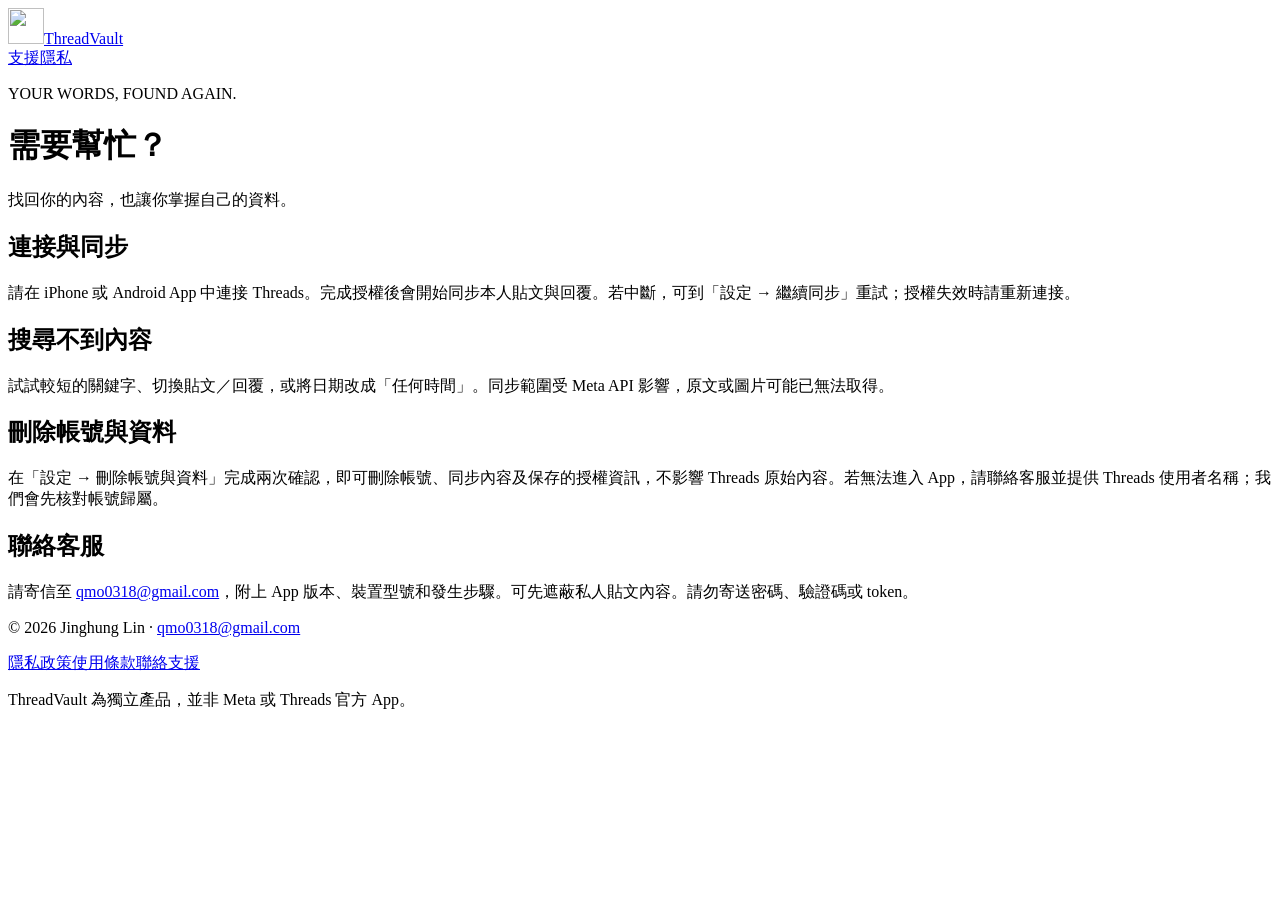
==== support/index.html @ cd3e5ee4 "Publish ThreadVault support, privacy and terms" ====
<!doctype html><html lang="zh-Hant"><head><meta charset="utf-8"><meta name="viewport" content="width=device-width,initial-scale=1"><title>需要幫忙？｜ThreadVault</title><meta name="description" content="找回你的內容，也讓你掌握自己的資料。"><link rel="icon" href="/threadvault-support/assets/icon.png"><link rel="stylesheet" href="/threadvault-support/assets/site.css"></head><body><header><a class="brand" href="/threadvault-support/"><img src="/threadvault-support/assets/icon.png" width="36" height="36" alt=""><span>ThreadVault</span></a><nav aria-label="主要導覽"><a href="/threadvault-support/support/">支援</a><a href="/threadvault-support/privacy/">隱私</a></nav></header><main><p class="eyebrow">YOUR WORDS, FOUND AGAIN.</p><h1>需要幫忙？</h1><p class="lead">找回你的內容，也讓你掌握自己的資料。</p><section><h2>連接與同步</h2><p>請在 iPhone 或 Android App 中連接 Threads。完成授權後會開始同步本人貼文與回覆。若中斷，可到「設定 → 繼續同步」重試；授權失效時請重新連接。</p></section>
<section><h2>搜尋不到內容</h2><p>試試較短的關鍵字、切換貼文／回覆，或將日期改成「任何時間」。同步範圍受 Meta API 影響，原文或圖片可能已無法取得。</p></section>
<section><h2>刪除帳號與資料</h2><p>在「設定 → 刪除帳號與資料」完成兩次確認，即可刪除帳號、同步內容及保存的授權資訊，不影響 Threads 原始內容。若無法進入 App，請聯絡客服並提供 Threads 使用者名稱；我們會先核對帳號歸屬。</p></section><section><h2>聯絡客服</h2><p>請寄信至 <a href="mailto:qmo0318@gmail.com">qmo0318@gmail.com</a>，附上 App 版本、裝置型號和發生步驟。可先遮蔽私人貼文內容。請勿寄送密碼、驗證碼或 token。</p></section></main><footer><p>© 2026 Jinghung Lin · <a href="mailto:qmo0318@gmail.com">qmo0318@gmail.com</a></p><nav><a href="/threadvault-support/privacy/">隱私政策</a><a href="/threadvault-support/terms/">使用條款</a><a href="/threadvault-support/support/">聯絡支援</a></nav><p class="fine">ThreadVault 為獨立產品，並非 Meta 或 Threads 官方 App。</p></footer></body></html>
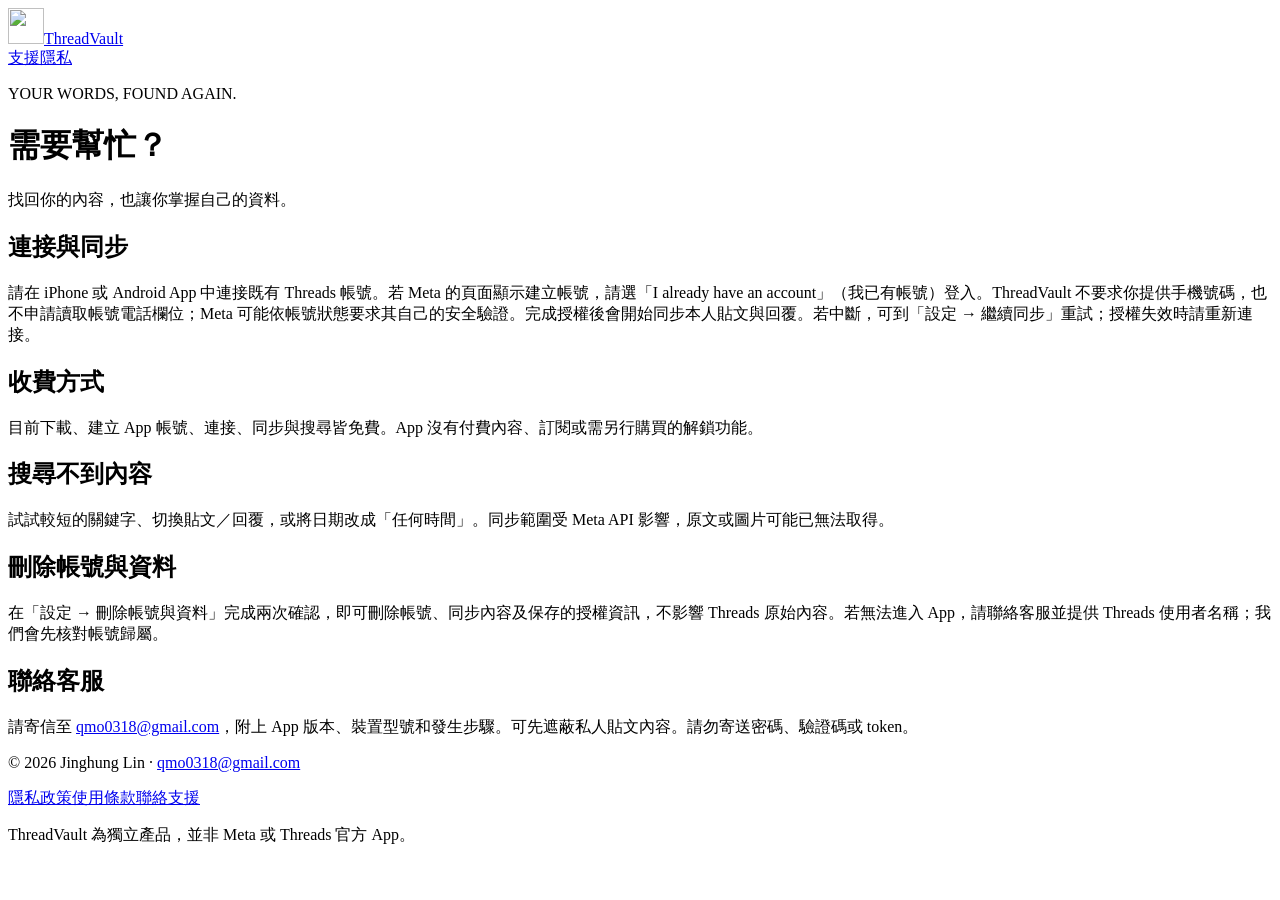
==== commit cdc37f00: "Clarify free access and existing Threads account authorization" ====
--- a/support/index.html
+++ b/support/index.html
@@ -1,3 +1,4 @@
-<!doctype html><html lang="zh-Hant"><head><meta charset="utf-8"><meta name="viewport" content="width=device-width,initial-scale=1"><title>需要幫忙？｜ThreadVault</title><meta name="description" content="找回你的內容，也讓你掌握自己的資料。"><link rel="icon" href="/threadvault-support/assets/icon.png"><link rel="stylesheet" href="/threadvault-support/assets/site.css"></head><body><header><a class="brand" href="/threadvault-support/"><img src="/threadvault-support/assets/icon.png" width="36" height="36" alt=""><span>ThreadVault</span></a><nav aria-label="主要導覽"><a href="/threadvault-support/support/">支援</a><a href="/threadvault-support/privacy/">隱私</a></nav></header><main><p class="eyebrow">YOUR WORDS, FOUND AGAIN.</p><h1>需要幫忙？</h1><p class="lead">找回你的內容，也讓你掌握自己的資料。</p><section><h2>連接與同步</h2><p>請在 iPhone 或 Android App 中連接 Threads。完成授權後會開始同步本人貼文與回覆。若中斷，可到「設定 → 繼續同步」重試；授權失效時請重新連接。</p></section>
+<!doctype html><html lang="zh-Hant"><head><meta charset="utf-8"><meta name="viewport" content="width=device-width,initial-scale=1"><title>需要幫忙？｜ThreadVault</title><meta name="description" content="找回你的內容，也讓你掌握自己的資料。"><link rel="icon" href="/threadvault-support/assets/icon.png"><link rel="stylesheet" href="/threadvault-support/assets/site.css"></head><body><header><a class="brand" href="/threadvault-support/"><img src="/threadvault-support/assets/icon.png" width="36" height="36" alt=""><span>ThreadVault</span></a><nav aria-label="主要導覽"><a href="/threadvault-support/support/">支援</a><a href="/threadvault-support/privacy/">隱私</a></nav></header><main><p class="eyebrow">YOUR WORDS, FOUND AGAIN.</p><h1>需要幫忙？</h1><p class="lead">找回你的內容，也讓你掌握自己的資料。</p><section><h2>連接與同步</h2><p>請在 iPhone 或 Android App 中連接既有 Threads 帳號。若 Meta 的頁面顯示建立帳號，請選「I already have an account」（我已有帳號）登入。ThreadVault 不要求你提供手機號碼，也不申請讀取帳號電話欄位；Meta 可能依帳號狀態要求其自己的安全驗證。完成授權後會開始同步本人貼文與回覆。若中斷，可到「設定 → 繼續同步」重試；授權失效時請重新連接。</p></section>
+<section><h2>收費方式</h2><p>目前下載、建立 App 帳號、連接、同步與搜尋皆免費。App 沒有付費內容、訂閱或需另行購買的解鎖功能。</p></section>
 <section><h2>搜尋不到內容</h2><p>試試較短的關鍵字、切換貼文／回覆，或將日期改成「任何時間」。同步範圍受 Meta API 影響，原文或圖片可能已無法取得。</p></section>
 <section><h2>刪除帳號與資料</h2><p>在「設定 → 刪除帳號與資料」完成兩次確認，即可刪除帳號、同步內容及保存的授權資訊，不影響 Threads 原始內容。若無法進入 App，請聯絡客服並提供 Threads 使用者名稱；我們會先核對帳號歸屬。</p></section><section><h2>聯絡客服</h2><p>請寄信至 <a href="mailto:qmo0318@gmail.com">qmo0318@gmail.com</a>，附上 App 版本、裝置型號和發生步驟。可先遮蔽私人貼文內容。請勿寄送密碼、驗證碼或 token。</p></section></main><footer><p>© 2026 Jinghung Lin · <a href="mailto:qmo0318@gmail.com">qmo0318@gmail.com</a></p><nav><a href="/threadvault-support/privacy/">隱私政策</a><a href="/threadvault-support/terms/">使用條款</a><a href="/threadvault-support/support/">聯絡支援</a></nav><p class="fine">ThreadVault 為獨立產品，並非 Meta 或 Threads 官方 App。</p></footer></body></html>
